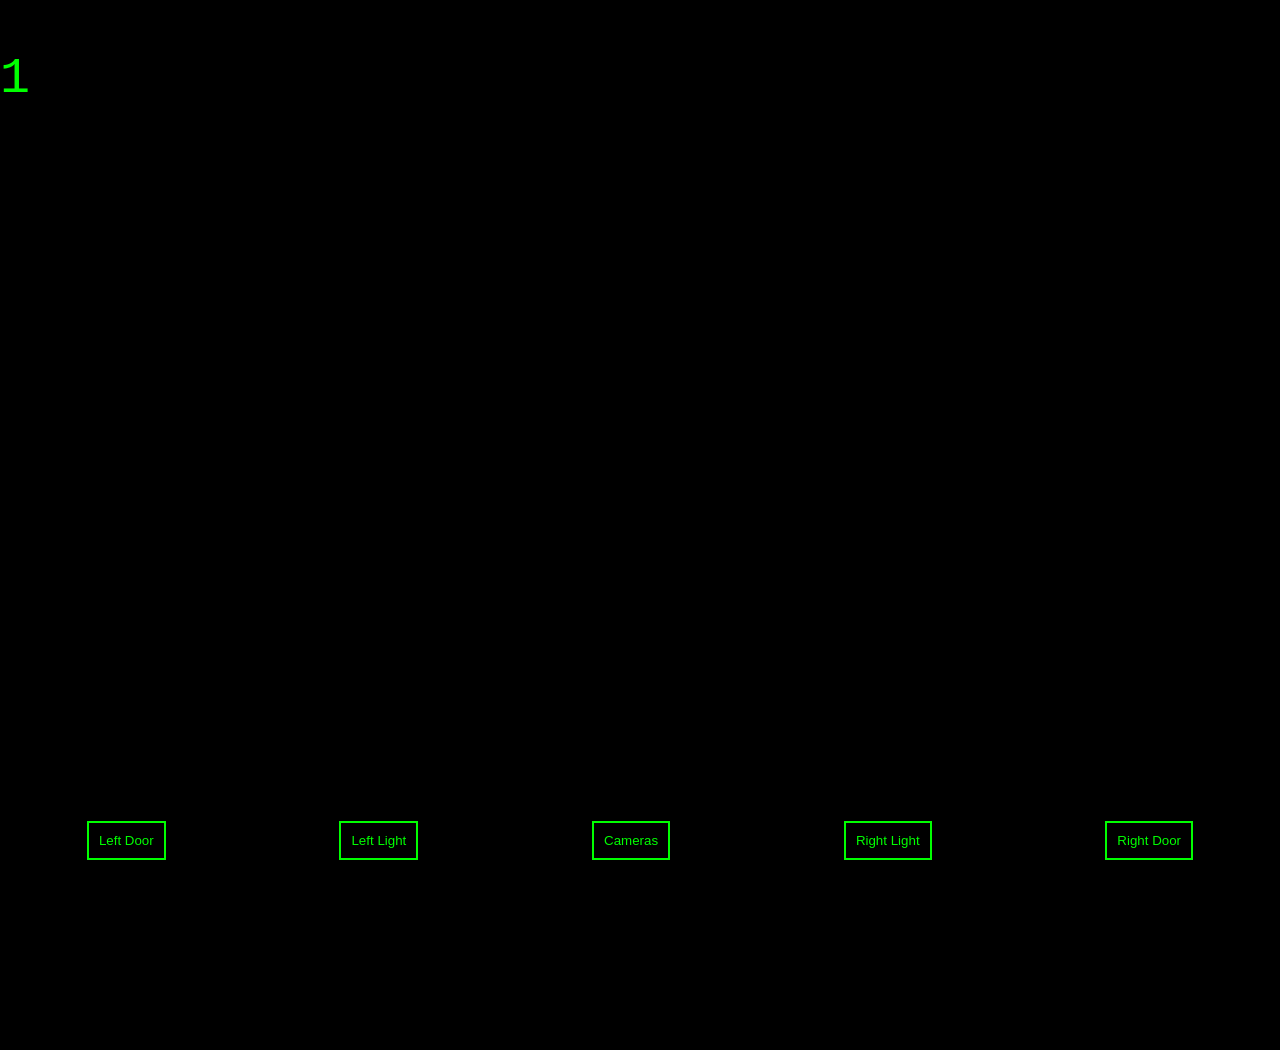
==== index.html @ cd88cd6f "Rename sybau1.html to index.html" ====
<!DOCTYPE html>
<html lang="en">
<head>
<meta charset="UTF-8">
<link rel="stylesheet" href="style.css">
<title>Five Night's At Makmal's</title>

</head>
<body>
<p id="timer">0</p>
<div id="game">

<div id="gameOverScreen" style="display:none;">
    <h1 id="gameOverText">Game Over</h1>
    <button onclick="restartGame()">Restart</button>
</div>

    <div id="office"></div>
    <div id="cameraView"></div>
    <div id="static"></div>

<div id="camMap">
    <button class="camBtn" onclick="switchCam(0)">Cam 1</button>
    <button class="camBtn" onclick="switchCam(1)">Cam 2</button>
    <button class="camBtn" onclick="switchCam(2)">Cam 3</button>
    <button class="camBtn" onclick="switchCam(3)">Cam 4</button>
    <button class="camBtn" onclick="switchCam(4)">Cam 5</button>
    <button class="camBtn" onclick="switchCam(5)">Cam 6</button>
    <button class="camBtn" onclick="switchCam(6)">Cam 7</button>
    <button class="camBtn" onclick="switchCam(7)">Cam 8</button>
    <button class="camBtn" onclick="switchCam(8)">Cam 9</button>
    <button class="camBtn" onclick="switchCam(9)">Cam 10</button>
    <button class="camBtn" onclick="switchCam(10)">Cam 11</button>
</div>

    <div id="ui">
        <button onclick="toggleDoor('left')">Left Door</button>
        <button onclick="toggleLight('left')">Left Light</button>
        <button onclick="toggleCamera()">Cameras</button>
        <button onclick="toggleLight('right')">Right Light</button>
        <button onclick="toggleDoor('right')">Right Door</button>
    </div>

</div>
<script src="script.js"></script>

</body>
</html>
---- style.css ----
body {
        margin: 0;
        background: black;
        color: #0f0;
        font-family: monospace;
        overflow: hidden;
    }
    #timer{
        position:absolute;
        font-size: 50px;
        width:10px;
        height:1000px;
          z-index: 9999;
    }
    #game {
        position: relative;
        width: 100vw;
        height: 100vh;
    }

    #office {
        position: absolute;
        width: 100%;
        height: 100%;
        background: url('office.png') center/cover no-repeat;
    }


    #cameraView {
        position: absolute;
        width: 100%;
        height: 100%;
        background: url('cam1.png') center/cover no-repeat;
        display: none;
        filter: grayscale(100%) contrast(120%);
    }


    #static {
        position: absolute;
        width: 100%;
        height: 100%;
        background: url('static.gif');
        opacity: 0.2;
        display: none;
    }

       #ui {
        position: absolute;
        bottom: 0;
        width: 100%;
        height: 120px;
        background: rgba(0,0,0,0.7);
        display: flex;
        justify-content: space-around;
        align-items: center;
    }

    button {
        background: black;
        border: 2px solid #0f0;
        color: #0f0;
        padding: 10px;
        cursor: pointer;
    }

    #camMap {
        position: absolute;
        right: 10px;
        bottom: 140px;
        background: rgba(0,0,0,0.7);
        padding: 10px;
        display: none;
    }

    .camBtn {
        display: block;
        margin: 5px;
    }
#gameOverScreen {
    position: absolute;
    width: 100%;
    height: 100%;
    background: black;
    color: red;
    display: flex;
    flex-direction: column;
    justify-content: center;
    align-items: center;
    z-index: 9999;
}
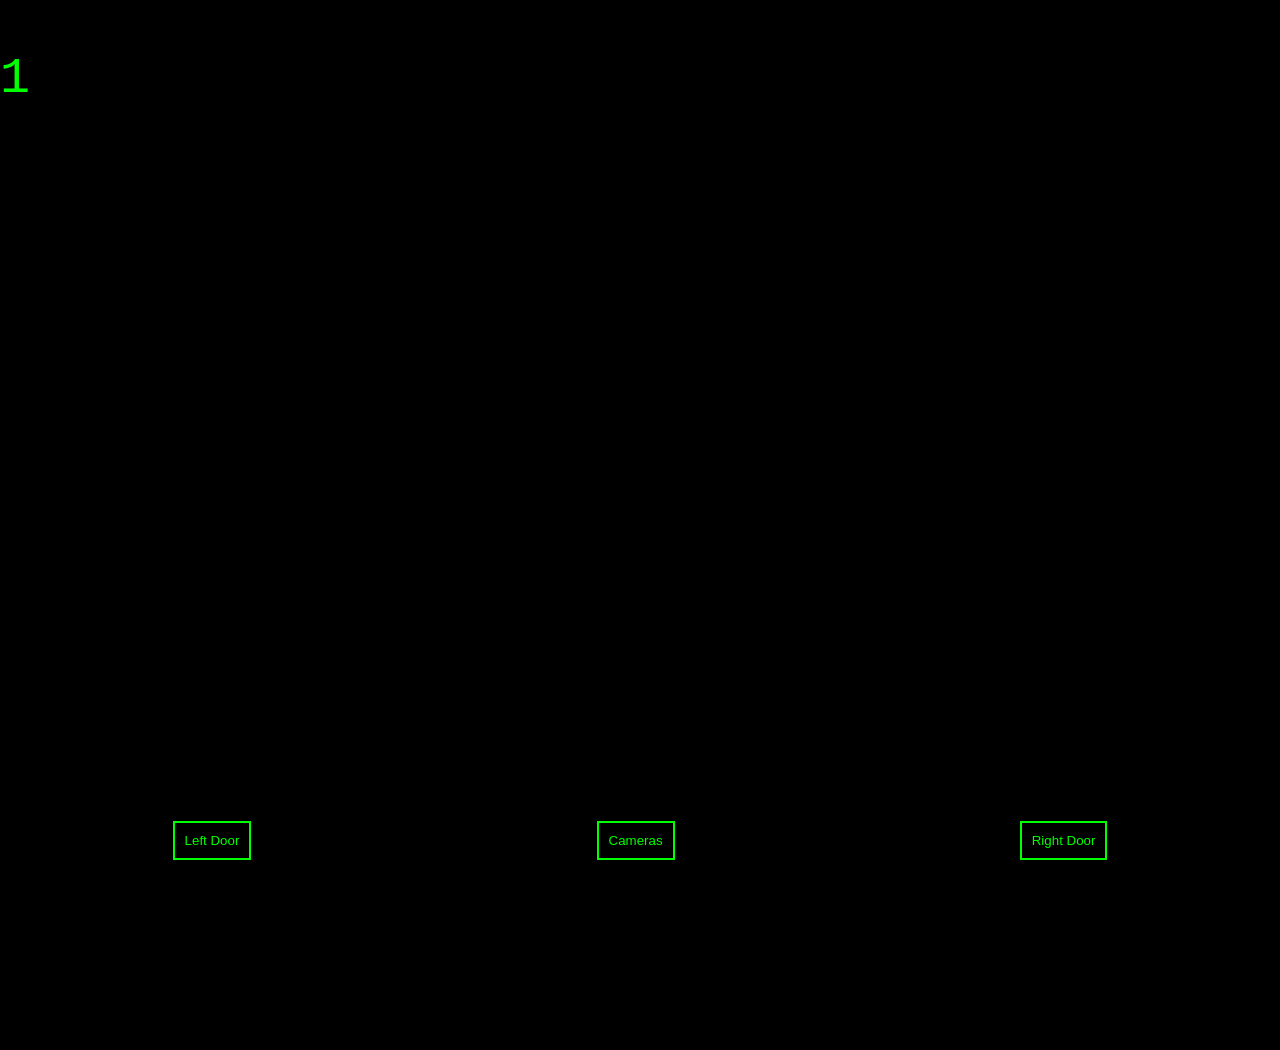
==== commit 29c986d1: "Update index.html" ====
--- a/index.html
+++ b/index.html
@@ -19,6 +19,8 @@
     <div id="cameraView"></div>
     <div id="static"></div>
 
+
+
 <div id="camMap">
     <button class="camBtn" onclick="switchCam(0)">Cam 1</button>
     <button class="camBtn" onclick="switchCam(1)">Cam 2</button>
@@ -34,10 +36,9 @@
 </div>
 
     <div id="ui">
+<button id="zapBtn" onclick="zapMonstersOnCam()" style="display:none;">Zap Monster</button>
         <button onclick="toggleDoor('left')">Left Door</button>
-        <button onclick="toggleLight('left')">Left Light</button>
         <button onclick="toggleCamera()">Cameras</button>
-        <button onclick="toggleLight('right')">Right Light</button>
         <button onclick="toggleDoor('right')">Right Door</button>
     </div>
 
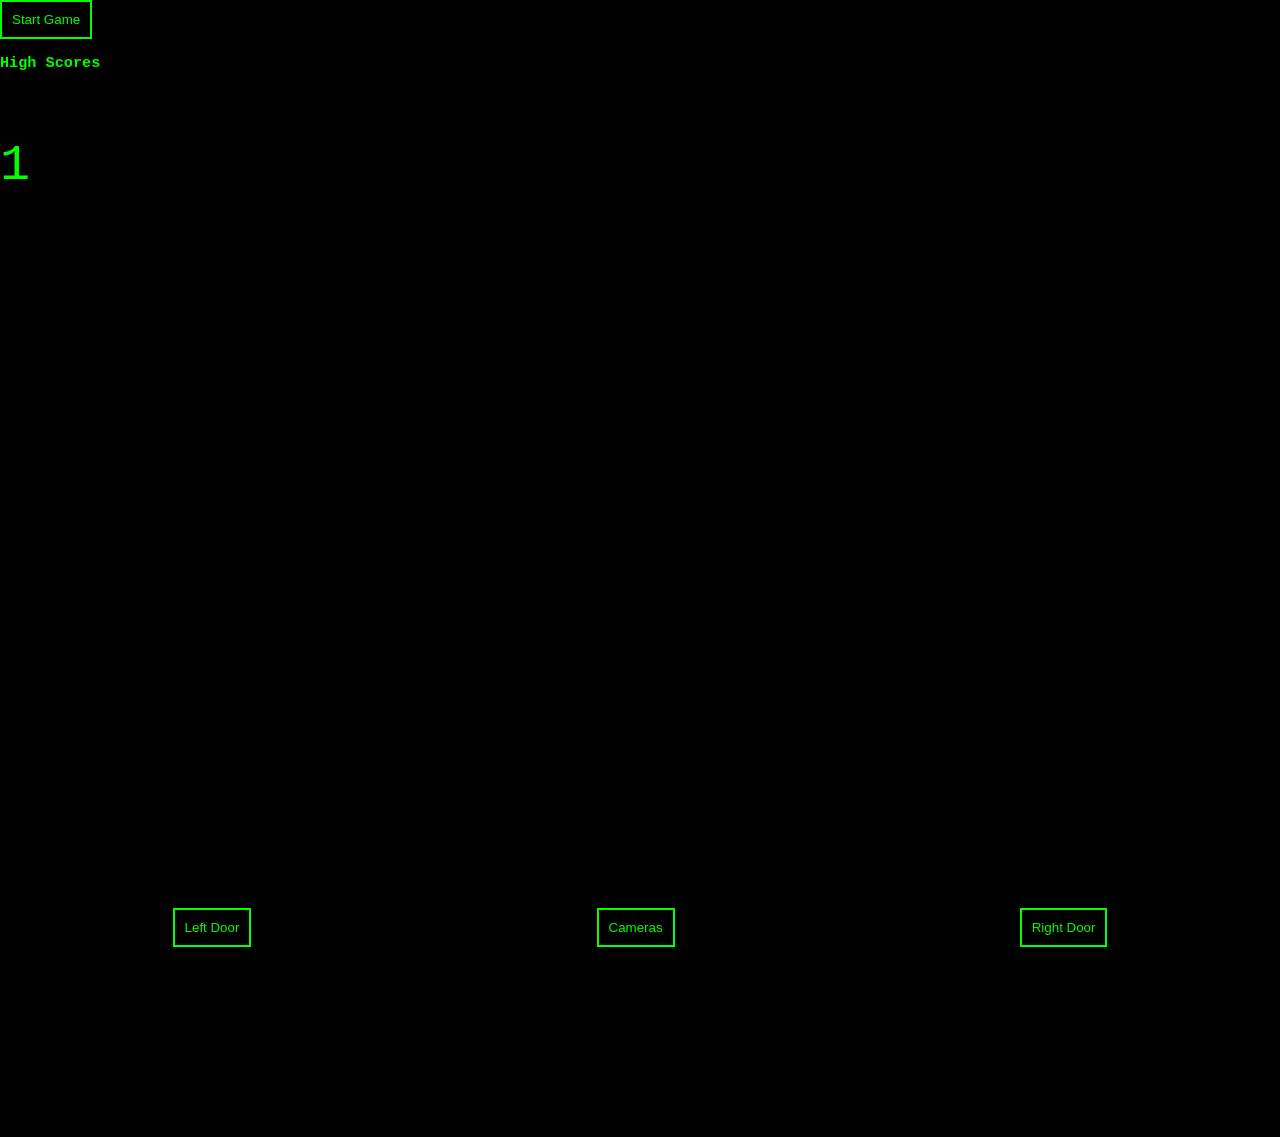
==== commit b84e1831: "Update index.html" ====
--- a/index.html
+++ b/index.html
@@ -7,6 +7,13 @@
 
 </head>
 <body>
+<div id="startScreen"> 
+    <button id ="startBtn">Start Game</button>
+    <div id="highScoreBox">
+    <h3>High Scores</h3>
+    <ol id="highScoreList"></ol>
+  </div>
+</div>
 <p id="timer">0</p>
 <div id="game">
 
--- a/style.css
+++ b/style.css
@@ -26,25 +26,33 @@
     }
 
 
-    #cameraView {
-        position: absolute;
-        width: 100%;
-        height: 100%;
-        background: url('cam1.png') center/cover no-repeat;
-        display: none;
-        filter: grayscale(100%) contrast(120%);
-    }
+#cameraView {
+    position: absolute;
+    width: 600px;  
+    height: 400px;
+    top: 50%;    
+    left: 50%;   
+    transform: translate(-50%, -50%);
+    background: url('cam1.png') center/cover no-repeat;
+    display: none;
+    filter: grayscale(100%) contrast(120%);
+    border: 3px solid #0f0;
+    z-index: 10;  
+    box-shadow: 0 0 20px #0f0;
+}
 
-
-    #static {
-        position: absolute;
-        width: 100%;
-        height: 100%;
-        background: url('static.gif');
-        opacity: 0.2;
-        display: none;
-    }
-
+#static {
+    position: absolute;
+    width: 600px;
+    height: 400px;
+    top: 50%;
+    left: 50%;
+    transform: translate(-50%, -50%);
+    background: url('static.gif');
+    opacity: 0.2;
+    display: none;
+    z-index: 11; 
+}
        #ui {
         position: absolute;
         bottom: 0;
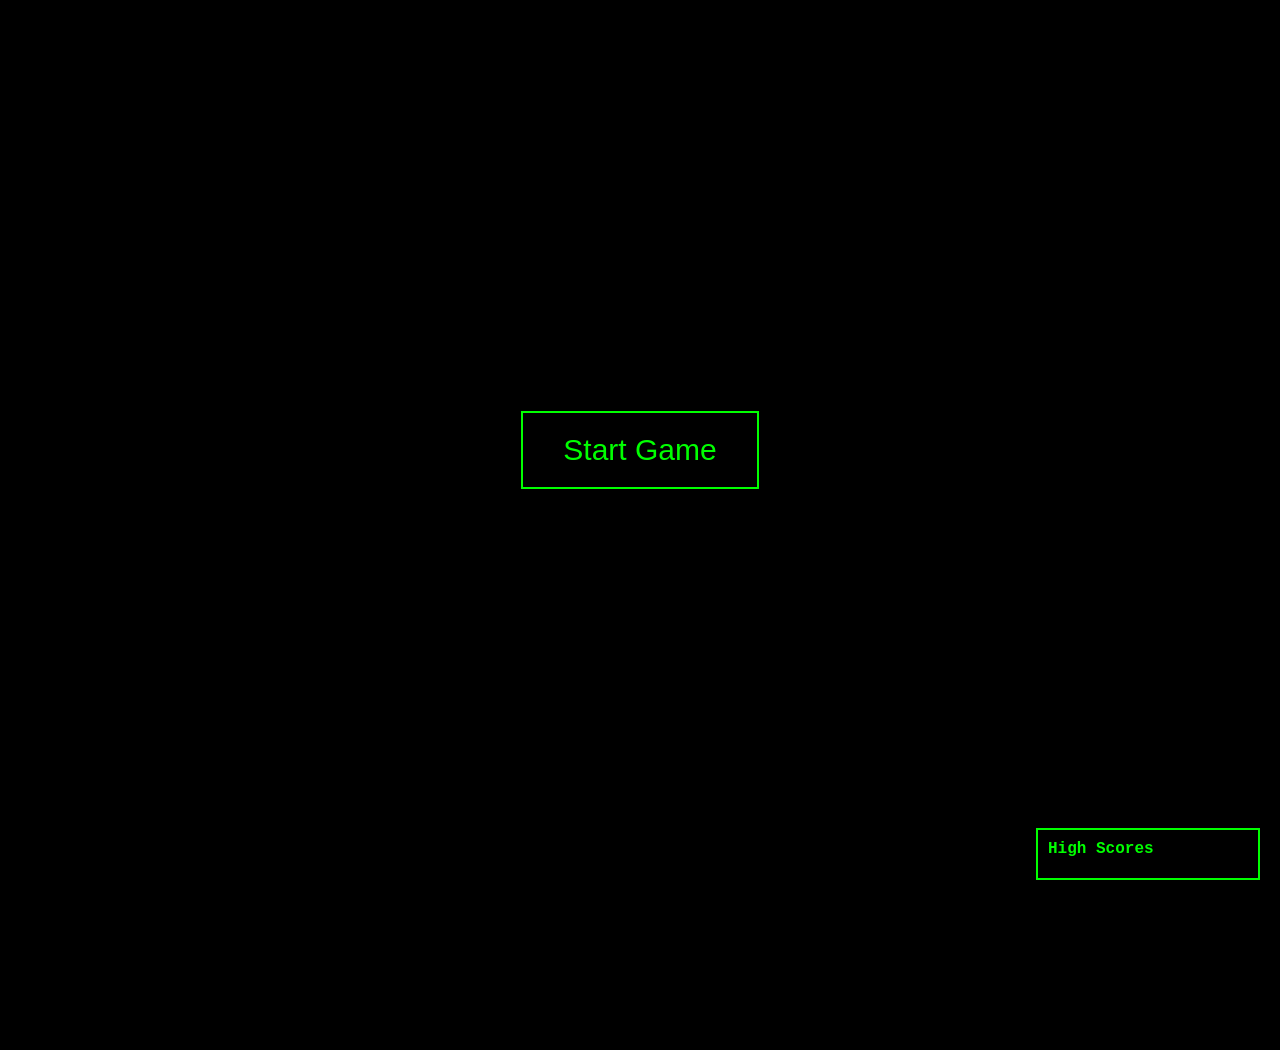
==== commit c20c56b0: "Update index.html" ====
--- a/index.html
+++ b/index.html
@@ -39,11 +39,11 @@
     <button class="camBtn" onclick="switchCam(7)">Cam 8</button>
     <button class="camBtn" onclick="switchCam(8)">Cam 9</button>
     <button class="camBtn" onclick="switchCam(9)">Cam 10</button>
-    <button class="camBtn" onclick="switchCam(10)">Cam 11</button>
+
 </div>
 
     <div id="ui">
-<button id="zapBtn" onclick="zapMonstersOnCam()" style="display:none;">Zap Monster</button>
+<button id="zapBtn" onclick="zaphatulimOnCam()" style="display:none;">Zap hatulim</button>
         <button onclick="toggleDoor('left')">Left Door</button>
         <button onclick="toggleCamera()">Cameras</button>
         <button onclick="toggleDoor('right')">Right Door</button>
--- a/style.css
+++ b/style.css
@@ -97,3 +97,42 @@
     align-items: center;
     z-index: 9999;
 }
+#startScreen {
+    position: absolute;
+    width: 100vw;
+    height: 100vh;
+    background: black;
+    z-index: 10000;
+    display: flex;
+    justify-content: center;
+    align-items: center;
+}
+
+#startBtn {
+    font-size: 30px;
+    padding: 20px 40px;
+    border: 2px solid #0f0;
+    background: black;
+    color: #0f0;
+    cursor: pointer;
+}   
+#highScoreBox {
+    position: absolute;
+    bottom: 20px;
+    right: 20px;
+    color: #0f0;
+    border: 2px solid #0f0;
+    padding: 10px;
+    width: 200px;
+    background: rgba(0,0,0,0.8);
+}
+
+#highScoreBox h3 {
+    margin: 0 0 10px 0;
+    font-size: 16px;
+}
+
+#highScoreList {
+    margin: 0;
+    padding-right: 20px;
+}
